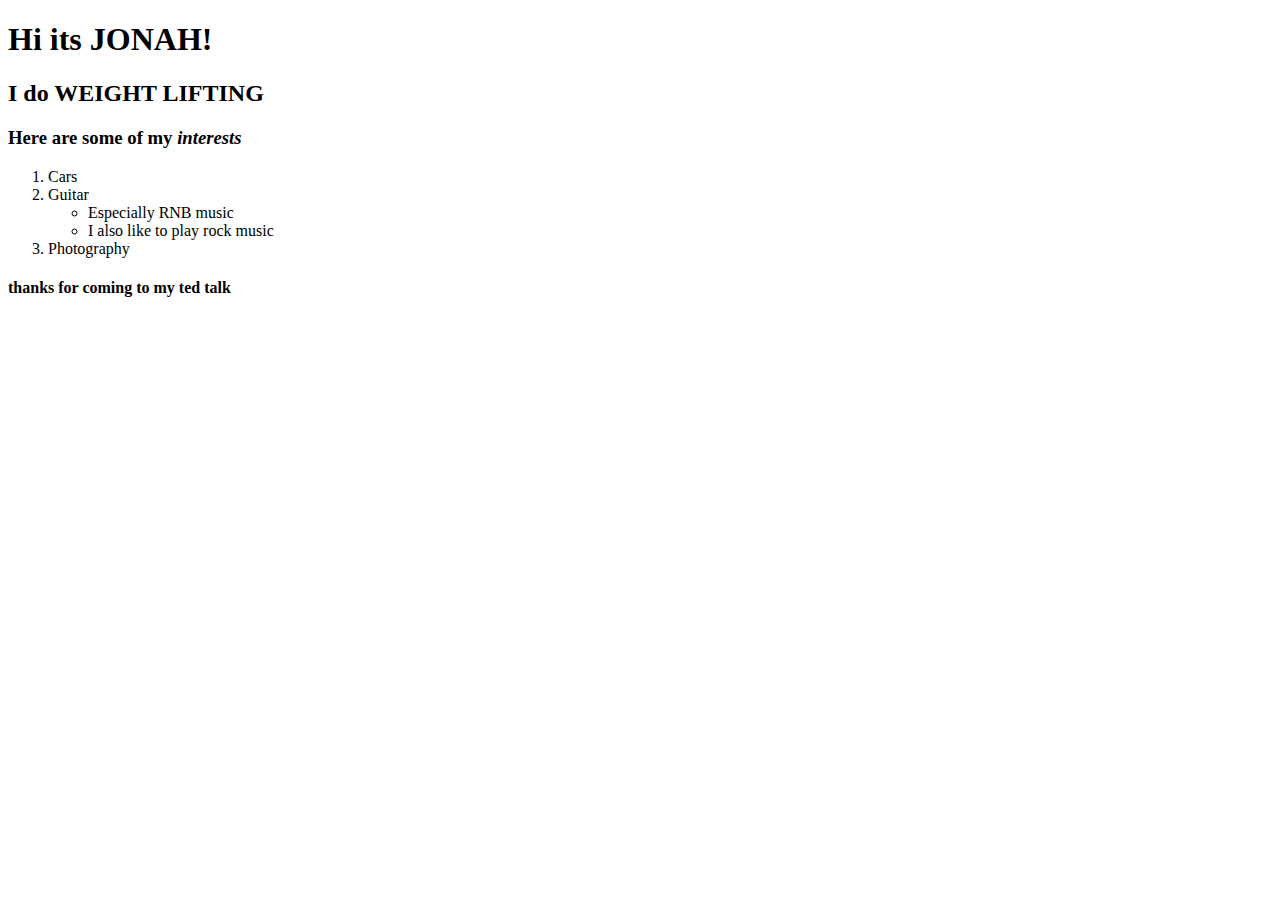
==== jonahquiz1.html @ e5b3c69e "QUIZ" ====
<!DOCTYPE html>
<html lang="en">
<head>
    <meta charset="UTF-8">
    <meta name="viewport" content="width=device-width, initial-scale=1.0">
    <title>Jonahquiz1</title>
</head>
<body>
    <h1>Hi its JONAH!</h1>
    <h2>I do WEIGHT LIFTING</h2>
    <h3> Here are <bold>some</bold> of my <i>interests</i></h3>
    <ol>
        <li>Cars</li>
        <li>Guitar
            <ul>
                <li>Especially RNB music</li>
                <li>I also like to play rock music</li>
            </ul>
        </li>
        <li>Photography</li>
    </ol>
    <h4>thanks for coming to my ted talk</h4>
</body>
</html>
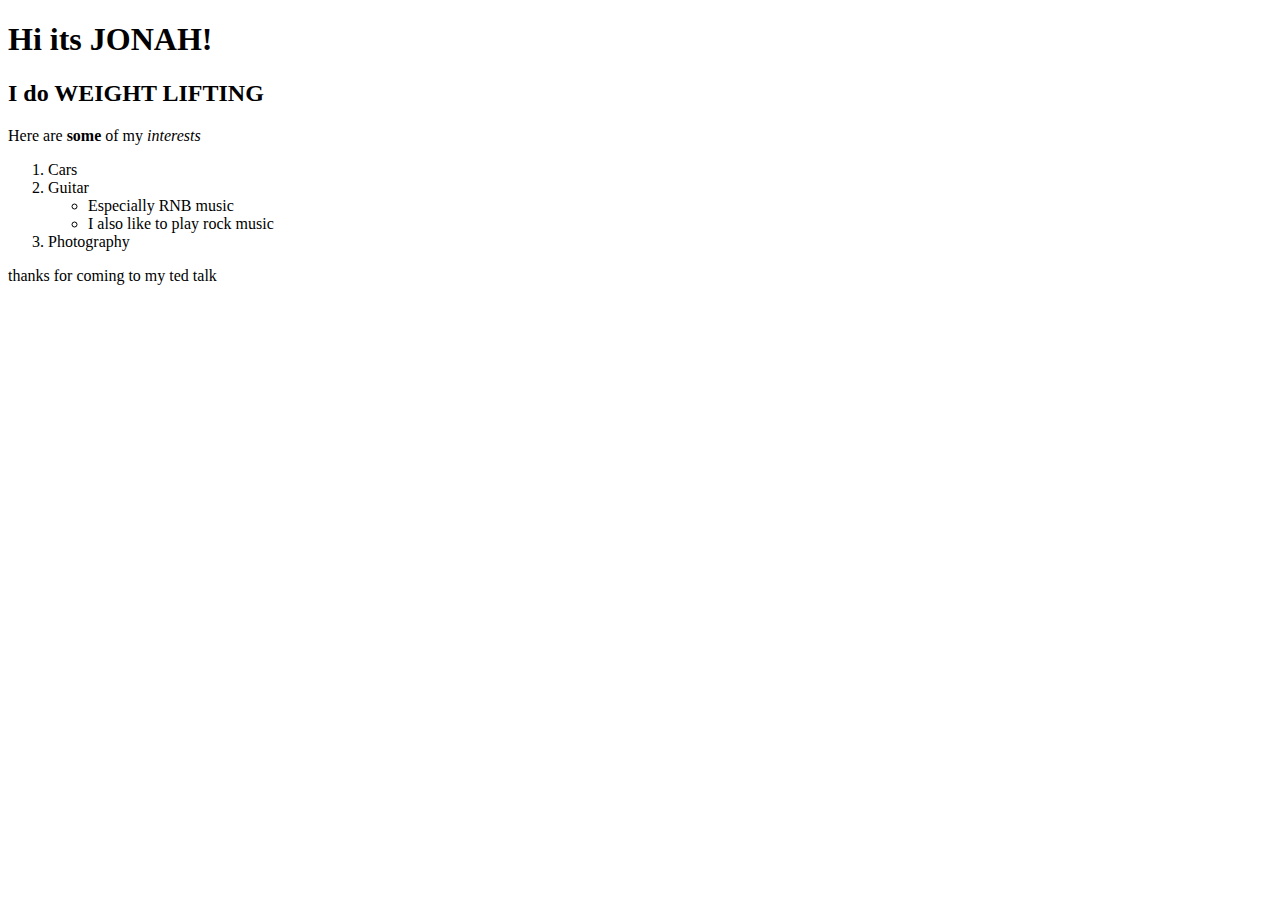
==== commit 7410f0e1: "QUIZ CORRECTION" ====
--- a/jonahquiz1.html
+++ b/jonahquiz1.html
@@ -8,7 +8,7 @@
 <body>
     <h1>Hi its JONAH!</h1>
     <h2>I do WEIGHT LIFTING</h2>
-    <h3> Here are <bold>some</bold> of my <i>interests</i></h3>
+    <p> Here are <b>some</b> of my <i>interests</i><p>
     <ol>
         <li>Cars</li>
         <li>Guitar
@@ -19,6 +19,6 @@
         </li>
         <li>Photography</li>
     </ol>
-    <h4>thanks for coming to my ted talk</h4>
+    <p>thanks for coming to my ted talk</p>
 </body>
 </html>